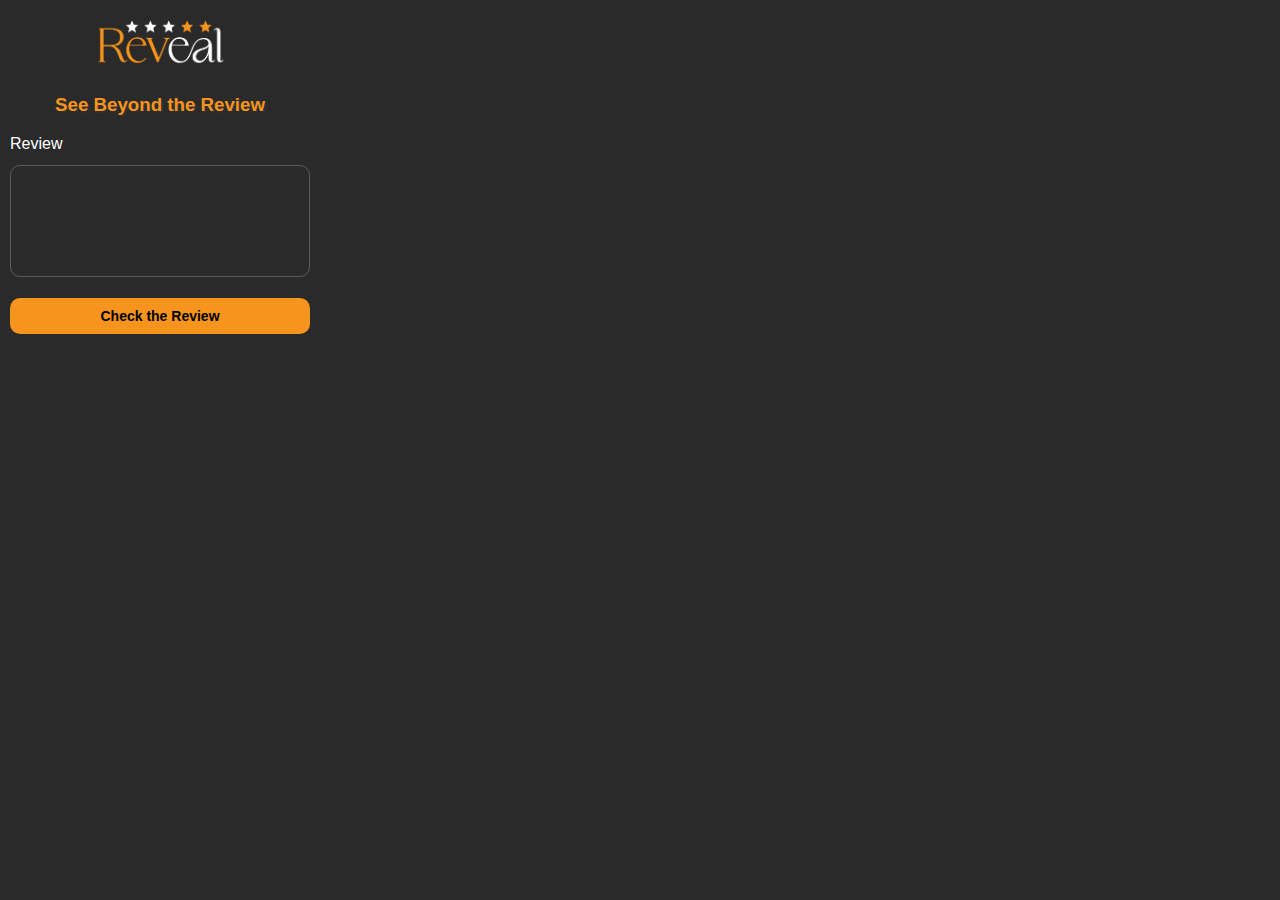
==== popup.html @ 84c1fb8f "initial commit" ====
<!DOCTYPE html>
<html>

<head>
  <title>TrueView</title>
  <link rel="stylesheet" type="text/css" href="styles.css">
  <!-- <meta http-equiv="Content-Security-Policy" content="script-src 'self' 'unsafe-inline' https://code.jquery.com;" /> -->
  
</head>

<body>
  <img src="img/name1.png" alt="Logo">
  <h3 class="tagline">See Beyond the Review</h3>
  <form id="review-form">
    <label class="review-label" for="review-text">Review</label>
    <textarea class="review-textarea" id="review-text"></textarea><br>
    <!-- <label for="review-link-text">Review Source Page Link</label>
    <textarea id="review-link-text"></textarea><br> -->
    <button class="submit-button" id="submit-button">Check the Review</button>
  </form>
  <p id="prediction-result"></p>
  <p id="similarity-percentage" class="similarity-percentage"></p>
  <p id="summarized-review"></p>
  <p id="prediction-summary"></p>
  <script src="popup.js"></script>
</body>

</html>
---- styles.css ----
body {
    width: 300px;
    height: 380px;
    margin: 0;
    padding: 10px;
    background-color: #2a2a2a;
    font-family: 'Century Gothic', sans-serif;
    color: rgb(255, 255, 255);
  }

  .tagline {
    text-align: center;
    font-family: 'Quicksand', sans-serif;
    color: #f7941d;
    text-shadow: 2px 2px 2px rgba(60, 60, 60, 0.5);
    /* text-transform: uppercase; */
  }

  img {
    padding-top: 10px;
    display: block;
    margin: auto;
    width: 127px;
    height: 55px;
  }

  form {
    display: flex;
    flex-direction: column;
    justify-content: space-around;
    height: 200px;
  }

  .review-label {
    font-size: 16px;
    margin-bottom: 10px;
    font-family: 'Quicksand', sans-serif;

  }

  .review-textarea {
    height: 100px;
    resize: none;
    font-size: 13px;
    padding: 5px;
    border: 1px solid #ffffff3a;
    background-color: transparent;
    color: #ffffff;
    font-family: 'Quicksand', sans-serif;
    transition: background-color 0.3s, color 0.3s;
    border-radius: 10px;
    overflow: hidden;
  }

  .submit-button {
    font-size: 14px;
    padding: 10px;
    font-family: 'Quicksand', sans-serif;
    background-color: #f7941d;
    color: rgb(0, 0, 0);
    border: none;
    cursor: pointer;
    font-weight: bold;
    border-radius: 10px;
  }

  .submit-button:disabled {
    cursor: not-allowed;
  }

  p {
    text-align: center;
    font-size: 15px;
    margin-top: 20px;
    padding-bottom: 20px;
  }
  .similarity-percentage {
    text-align: center;
    font-size: 24px;
    margin-top: 20px;
    padding-bottom: 20px;
    color: #fed401;
  }
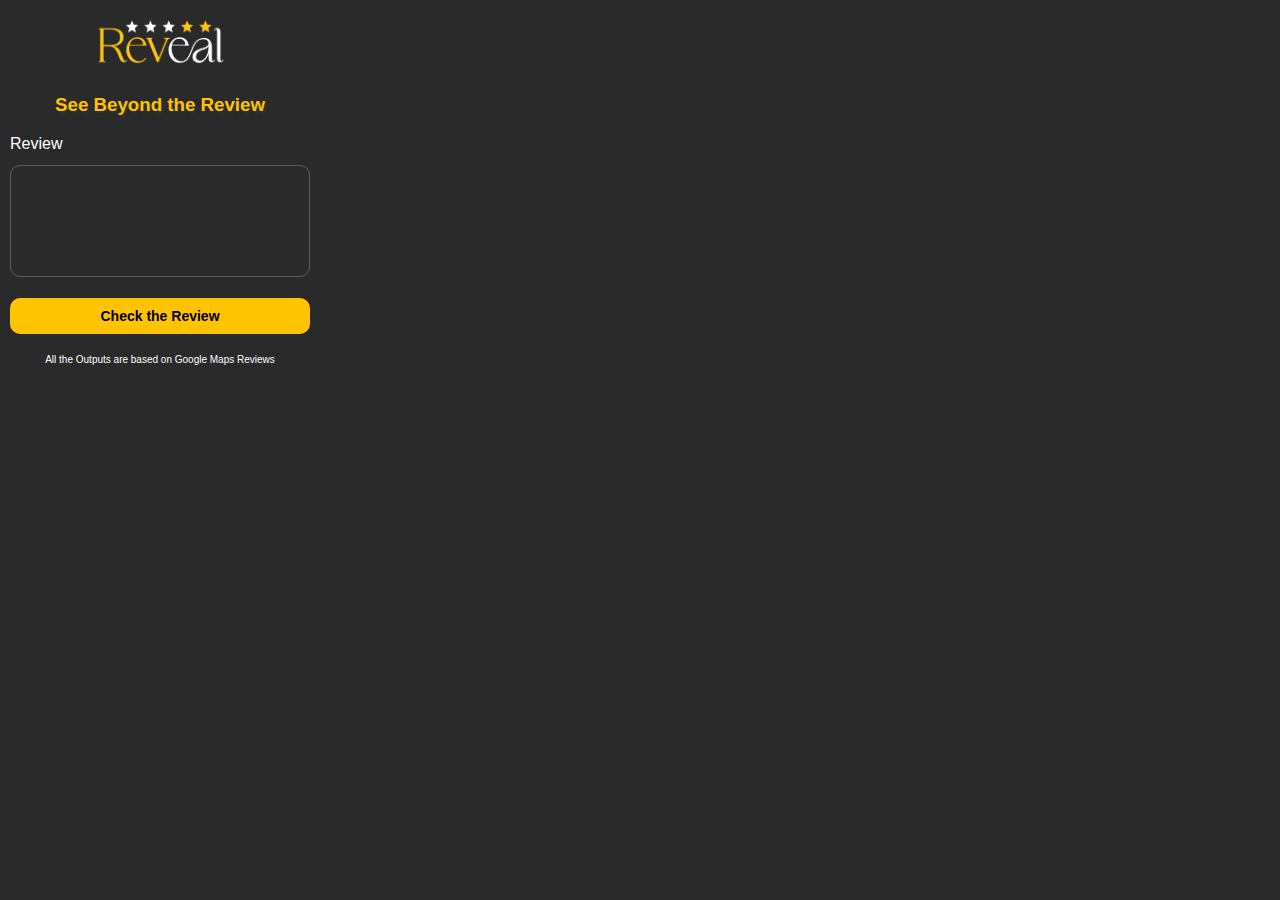
==== commit ae14121e: "feature - new changes" ====
--- a/popup.html
+++ b/popup.html
@@ -5,7 +5,7 @@
   <title>TrueView</title>
   <link rel="stylesheet" type="text/css" href="styles.css">
   <!-- <meta http-equiv="Content-Security-Policy" content="script-src 'self' 'unsafe-inline' https://code.jquery.com;" /> -->
-  
+
 </head>
 
 <body>
@@ -18,10 +18,14 @@
     <textarea id="review-link-text"></textarea><br> -->
     <button class="submit-button" id="submit-button">Check the Review</button>
   </form>
-  <p id="prediction-result"></p>
-  <p id="similarity-percentage" class="similarity-percentage"></p>
-  <p id="summarized-review"></p>
-  <p id="prediction-summary"></p>
+  <p class="description">All the Outputs are based on Google Maps Reviews</p>
+  <img class="spinner" id="spinner" src="img/loading-gif.gif" alt="Loading...">
+  <p id="prediction-result" class="prediction-result"></p>
+  <p id="similarity-percentage" class="similarity-percentage hidden"></p>
+  <p id="summarized-review" class="summarized-review hidden"></p>
+  <p id="prediction-summary" class="prediction-summary hidden"></p>
+  <!-- <button id="see-more-button" class="see-more-button hidden">See More</button> -->
+
   <script src="popup.js"></script>
 </body>
 
--- a/styles.css
+++ b/styles.css
@@ -1,83 +1,126 @@
 body {
-    width: 300px;
-    height: 380px;
-    margin: 0;
-    padding: 10px;
-    background-color: #2a2a2a;
-    font-family: 'Century Gothic', sans-serif;
-    color: rgb(255, 255, 255);
-  }
+  width: 300px;
+  height: 380px;
+  margin: 0;
+  padding: 10px;
+  background-color: #2a2a2a;
+  font-family: 'Century Gothic', sans-serif;
+  color: rgb(255, 255, 255);
+}
 
-  .tagline {
-    text-align: center;
-    font-family: 'Quicksand', sans-serif;
-    color: #f7941d;
-    text-shadow: 2px 2px 2px rgba(60, 60, 60, 0.5);
-    /* text-transform: uppercase; */
-  }
+.tagline {
+  text-align: center;
+  font-family: 'Poppins', sans-serif;
+  color: #FFC300;
+  text-shadow: 2px 2px 2px rgba(60, 60, 60, 0.5);
+  /* text-transform: uppercase; */
+}
 
-  img {
-    padding-top: 10px;
-    display: block;
-    margin: auto;
-    width: 127px;
-    height: 55px;
-  }
+img {
+  padding-top: 10px;
+  display: block;
+  margin: auto;
+  width: 127px;
+  height: 55px;
+}
 
-  form {
-    display: flex;
-    flex-direction: column;
-    justify-content: space-around;
-    height: 200px;
-  }
+form {
+  display: flex;
+  flex-direction: column;
+  justify-content: space-around;
+  height: 200px;
+}
 
-  .review-label {
-    font-size: 16px;
-    margin-bottom: 10px;
-    font-family: 'Quicksand', sans-serif;
+.review-label {
+  font-size: 16px;
+  margin-bottom: 10px;
+  font-family: 'Poppins', sans-serif;
 
-  }
+}
 
-  .review-textarea {
-    height: 100px;
-    resize: none;
-    font-size: 13px;
-    padding: 5px;
-    border: 1px solid #ffffff3a;
-    background-color: transparent;
-    color: #ffffff;
-    font-family: 'Quicksand', sans-serif;
-    transition: background-color 0.3s, color 0.3s;
-    border-radius: 10px;
-    overflow: hidden;
-  }
+.review-textarea {
+  height: 100px;
+  resize: none;
+  font-size: 13px;
+  padding: 5px;
+  border: 1px solid #ffffff3a;
+  background-color: transparent;
+  color: #ffffff;
+  font-family: 'Poppins', sans-serif;
+  transition: background-color 0.3s, color 0.3s;
+  border-radius: 10px;
+  overflow-y: scroll;
+  overflow: hidden;
+}
 
-  .submit-button {
-    font-size: 14px;
-    padding: 10px;
-    font-family: 'Quicksand', sans-serif;
-    background-color: #f7941d;
-    color: rgb(0, 0, 0);
-    border: none;
-    cursor: pointer;
-    font-weight: bold;
-    border-radius: 10px;
-  }
+.submit-button {
+  font-size: 14px;
+  padding: 10px;
+  font-family: 'Poppins', sans-serif;
+  background-color: #FFC300;
+  color: rgb(0, 0, 0);
+  border: none;
+  cursor: pointer;
+  font-weight: bold;
+  border-radius: 10px;
+}
 
-  .submit-button:disabled {
-    cursor: not-allowed;
-  }
+.submit-button:disabled {
+  cursor: not-allowed;
+}
 
-  p {
-    text-align: center;
-    font-size: 15px;
-    margin-top: 20px;
-    padding-bottom: 20px;
-  }
-  .similarity-percentage {
-    text-align: center;
-    font-size: 24px;
-    margin-top: 20px;
-    padding-bottom: 20px;
-    color: #fed401;
-  }+p {
+  text-align: center;
+  font-size: 13px;
+  margin-top: 20px;
+  /* padding-bottom: 20px; */
+}
+.prediction-result{
+  font-size: 18px;
+}
+
+.similarity-percentage {
+  text-align: center;
+  font-size: 24px;
+  margin-top: 20px;
+  padding-bottom: 20px;
+  color: #FFC300;
+}
+
+.description {
+  font-size: 10px;
+}
+
+.hidden {
+  display: none;
+}
+
+.collapsed {
+  display: none;
+}
+
+.see-more-button {
+  background-color: transparent;
+  font-family: 'Poppins', sans-serif;
+  color: #FFC300;
+  border: none;
+  padding: 5px 10px;
+  font-size: 14px;
+  font-weight: bold;
+  cursor: pointer;
+  transition: background-color 0.3s, color 0.3s;
+  border-radius: 5px;
+  display: block;
+  margin: 20px auto; 
+}
+
+.see-more-button:hover {
+  text-decoration: underline;
+}
+
+.spinner{
+  display: none;
+  width: 20px;
+  height: 20px;
+  padding-bottom: 20px;
+}